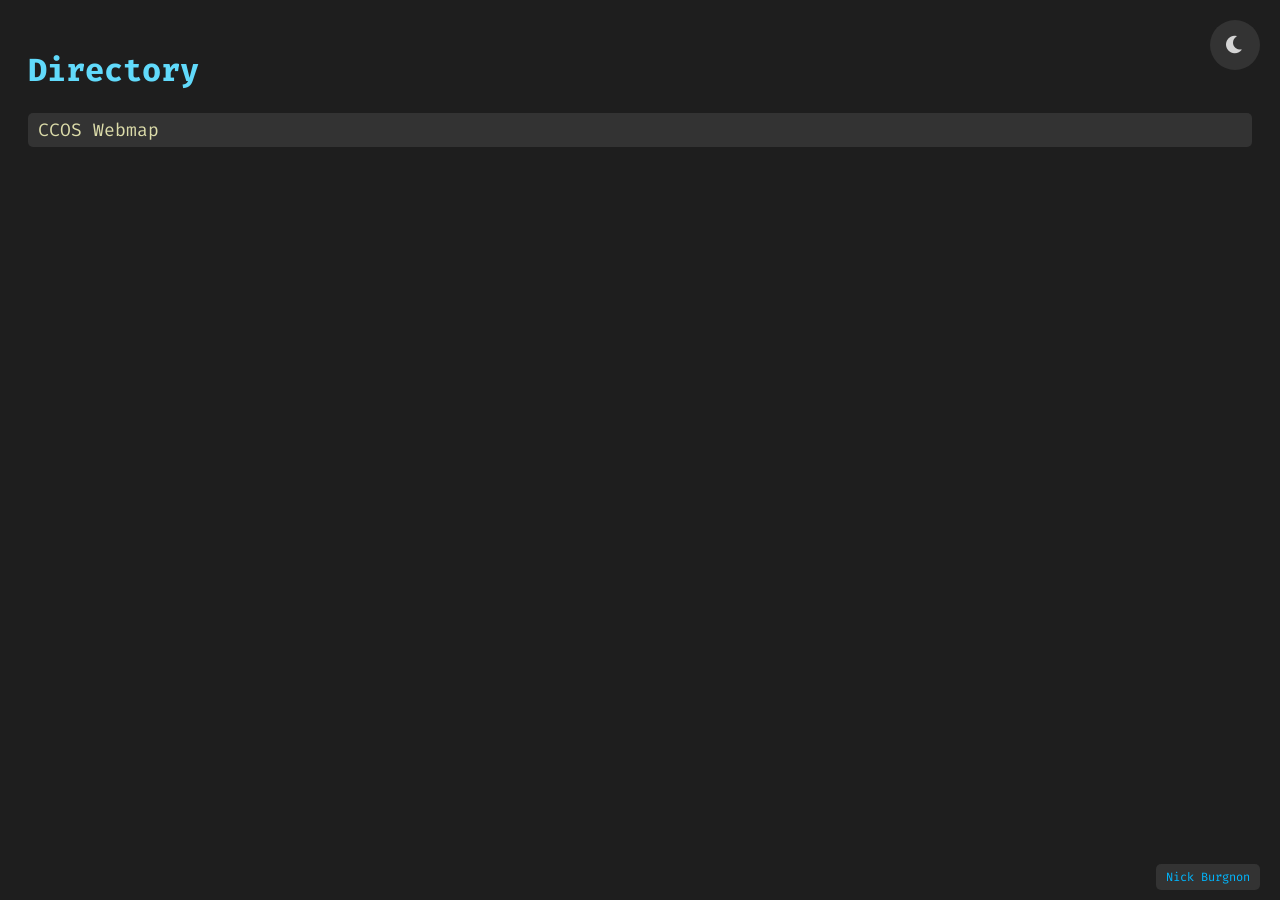
==== index.html @ 7b07fe3c "Update index.html" ====
<!DOCTYPE html>
<html lang="en">
<head>
    <meta charset="UTF-8">
    <meta name="viewport" content="width=device-width, initial-scale=1.0">
    <title>Directory</title>
    <link rel="stylesheet" href="https://cdnjs.cloudflare.com/ajax/libs/font-awesome/6.0.0/css/all.min.css">
    <link href="https://fonts.googleapis.com/css2?family=Fira+Code&display=swap" rel="stylesheet">
    <style>
        :root {
            --bg-color: #1e1e1e;
            --text-color: #d4d4d4;
            --link-bg: #333;
            --link-text: #dcdcaa;
            --hover-bg: #444;
            --hover-text: #ffffff;
            --header-color: #61dafb;
        }

        .light-mode {
            --bg-color: #ffffff;
            --text-color: #222;
            --link-bg: #f4f4f4;
            --link-text: #007acc;
            --hover-bg: #ddd;
            --hover-text: #000;
            --header-color: #007acc;
        }

        body {
            font-family: "Fira Code", monospace;
            background-color: var(--bg-color);
            color: var(--text-color);
            padding: 20px;
            transition: background 0.6s ease-in-out, color 0.6s ease-in-out;
        }

        h1 {
            color: var(--header-color);
        }

        ul {
            list-style-type: none;
            padding: 0;
        }

        li {
            margin: 10px 0;
        }

        a {
            text-decoration: none;
            color: var(--link-text);
            font-size: 18px;
            display: block;
            padding: 5px 10px;
            background-color: var(--link-bg);
            border-radius: 5px;
            transition: background 0.3s, color 0.3s, box-shadow 0.3s ease-in-out;
        }

        /* 🔥 Glowing Effect on Hover */
        a:hover {
            background-color: var(--hover-bg);
            color: var(--hover-text);
            box-shadow: 0 0 10px var(--link-text);
        }

        /* 🌞🌙 Toggle Button */
        #toggleButton {
            position: fixed;
            top: 20px;
            right: 20px;
            width: 50px;
            height: 50px;
            display: flex;
            align-items: center;
            justify-content: center;
            background-color: var(--link-bg);
            color: var(--text-color);
            border: none;
            border-radius: 50%;
            font-size: 20px;
            cursor: pointer;
            transition: background 0.3s, transform 0.1s ease-in-out;
        }

        /* 👆 Click Effect */
        #toggleButton:active {
            transform: scale(0.9);
        }

        /* 🌞 Rotate Sun/Moon Icon */
        #toggleButton i {
            transition: transform 0.5s ease-in-out;
        }

        .light-mode #toggleButton i {
            transform: rotate(180deg);
        }

        footer#attribution {
            position: fixed;
            bottom: 10px;
            right: 20px;
            font-family: "Fira Code", monospace;
        }

        #attribution a {
            font-size: 12px !important;
            color: #00b7ff;
            text-decoration: none;
            transition: color 0.1s ease-in-out;
        }
        
        #attribution a:hover {
            color: #00f7ff;
            text-decoration: underline;
        }
    </style>
</head>
<body>

    <!-- Remove extra text from the button -->
    <button id="toggleButton"><i class="fas fa-moon"></i></button>

    <h1>Directory</h1>
    <ul>
        <li><a href="https://graptor52.github.io/CCOS/" target="_blank">CCOS Webmap</a></li>
    </ul>

    <footer id="attribution">
    <a href="https://www.linkedin.com/in/nburgnon/" target="_blank">Nick Burgnon</a>
    </footer>
    
    <script>
        const toggleButton = document.getElementById("toggleButton");
        const body = document.body;
        const icon = toggleButton.querySelector("i");

        // 🌙 Default to Dark Mode if no preference is set
        if (localStorage.getItem("theme") === "light") {
            body.classList.add("light-mode");
            icon.classList.replace("fa-moon", "fa-sun");
        } else {
            localStorage.setItem("theme", "dark"); // Set default to dark
        }

        toggleButton.addEventListener("click", () => {
            body.classList.toggle("light-mode");

            if (body.classList.contains("light-mode")) {
                localStorage.setItem("theme", "light");
                icon.classList.replace("fa-moon", "fa-sun");
            } else {
                localStorage.setItem("theme", "dark");
                icon.classList.replace("fa-sun", "fa-moon");
            }
        });
    </script>

</body>
</html>
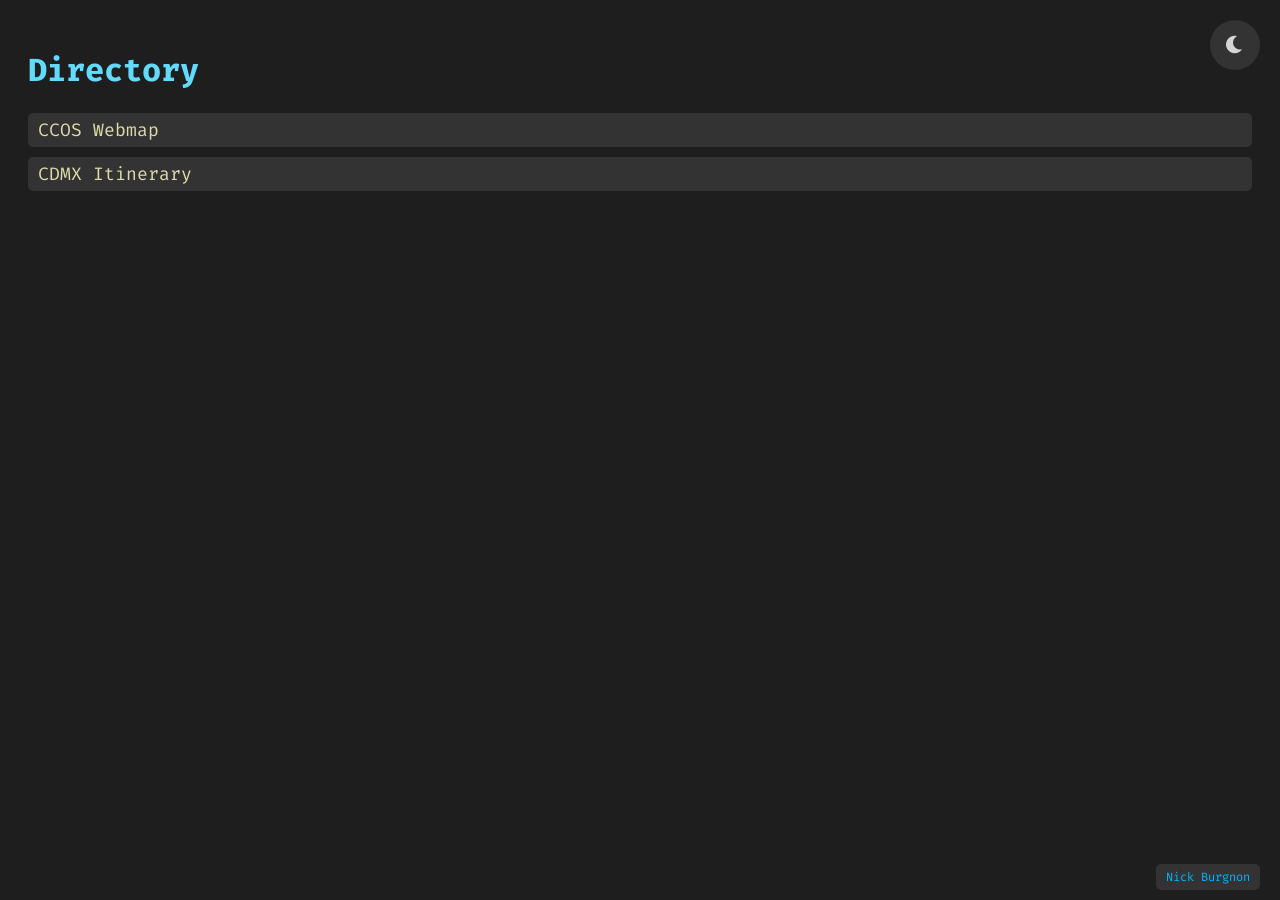
==== commit 556fc8c4: "Update index.html" ====
--- a/index.html
+++ b/index.html
@@ -22,7 +22,7 @@
             --text-color: #222;
             --link-bg: #f4f4f4;
             --link-text: #007acc;
-            --hover-bg: #ddd;
+            --hover-bg: #dddddd;
             --hover-text: #000;
             --header-color: #007acc;
         }
@@ -63,7 +63,7 @@
         a:hover {
             background-color: var(--hover-bg);
             color: var(--hover-text);
-            box-shadow: 0 0 10px var(--link-text);
+            box-shadow: 0 0 25px var(--link-text);
         }
 
         /* 🌞🌙 Toggle Button */
@@ -127,6 +127,7 @@
     <h1>Directory</h1>
     <ul>
         <li><a href="https://graptor52.github.io/CCOS/" target="_blank">CCOS Webmap</a></li>
+        <li><a href="https://graptor52.github.io/CDMX/" target="_blank">CDMX Itinerary</a></li>
     </ul>
 
     <footer id="attribution">
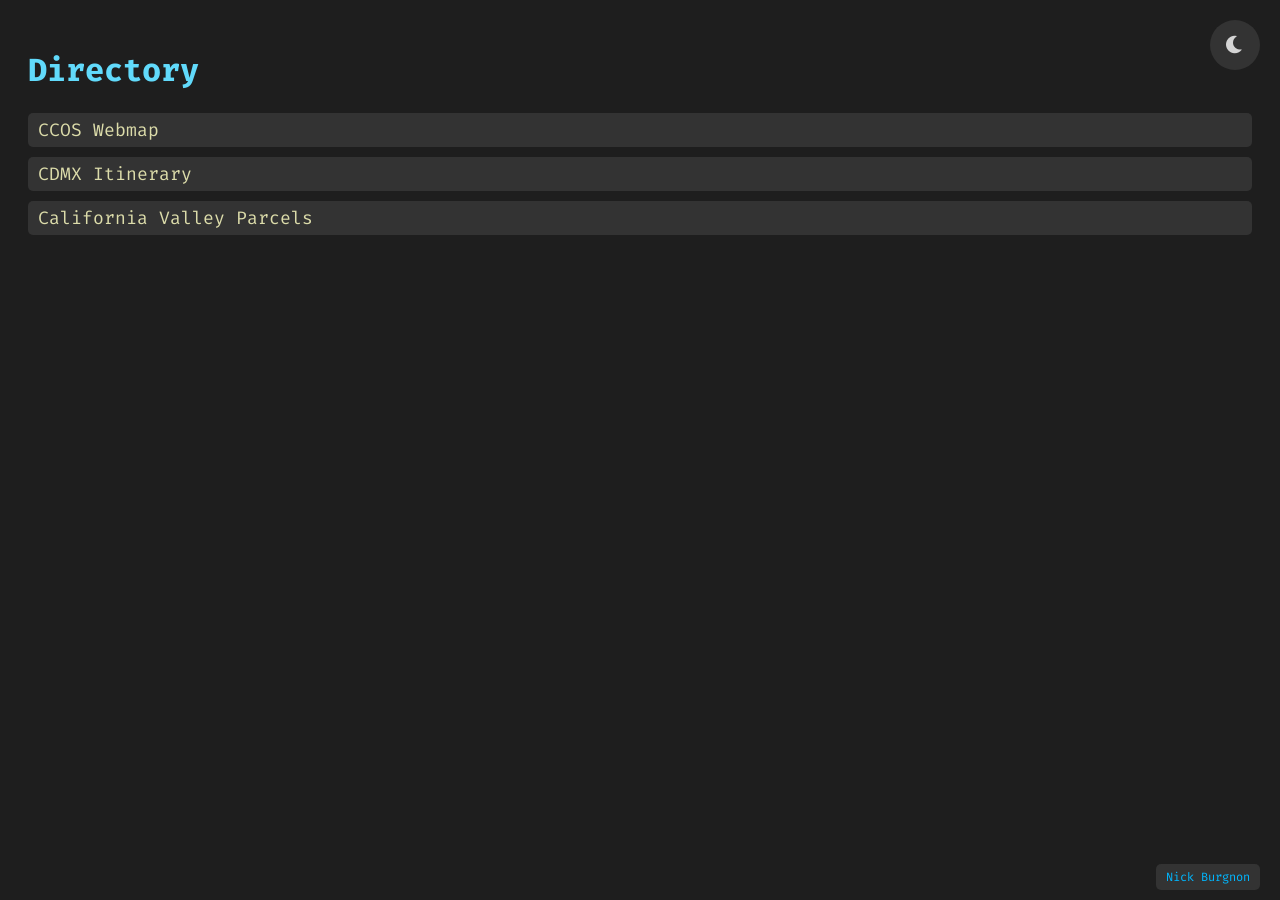
==== commit f936708f: "Updates to index and CVCCS" ====
--- a/index.html
+++ b/index.html
@@ -128,6 +128,7 @@
     <ul>
         <li><a href="https://graptor52.github.io/CCOS/" target="_blank">CCOS Webmap</a></li>
         <li><a href="https://graptor52.github.io/CDMX/" target="_blank">CDMX Itinerary</a></li>
+        <li><a href="hyttps://graptor52.github.io/CVCCS" target="_blank">California Valley Parcels</a></li>
     </ul>
 
     <footer id="attribution">
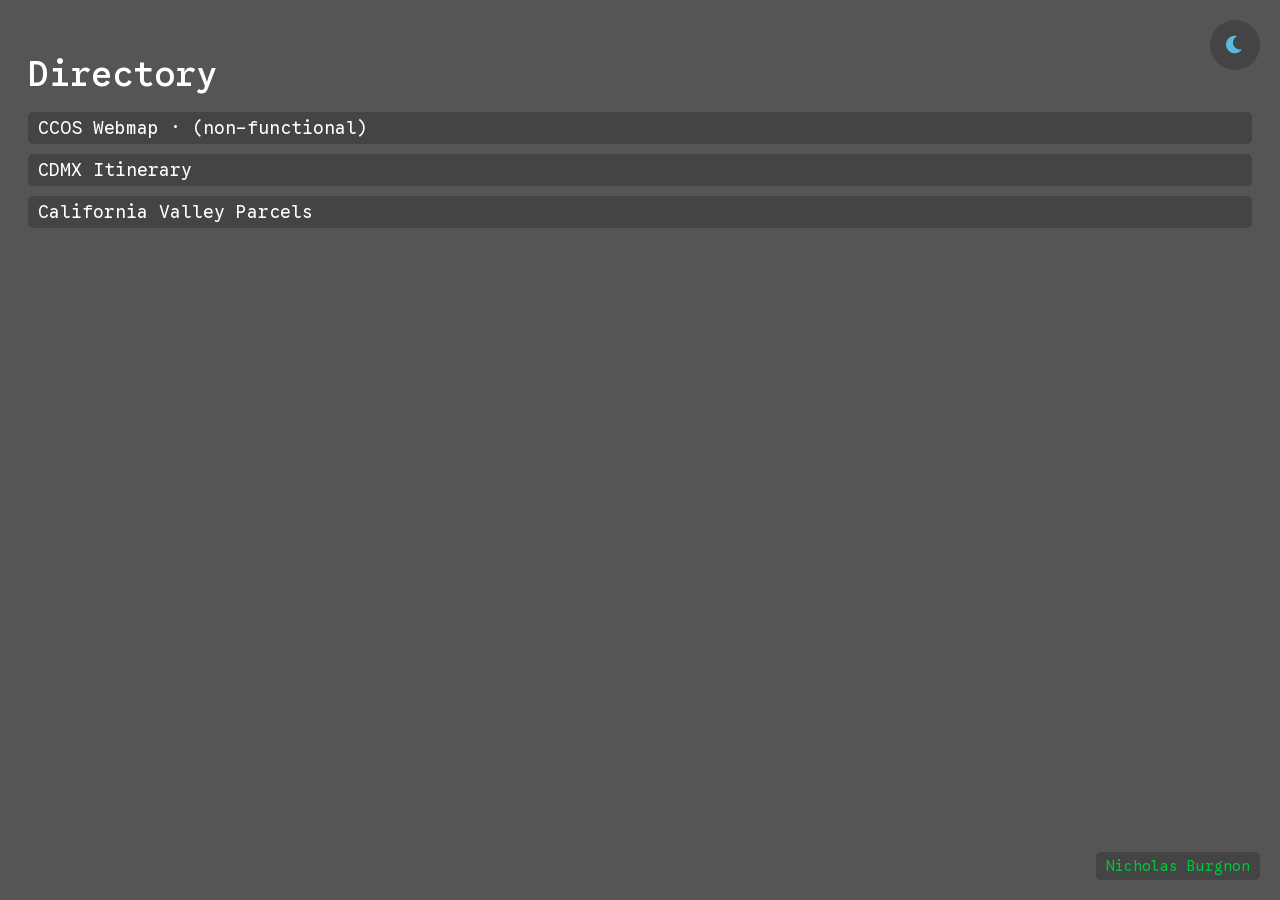
==== commit ea932144: "Update index.html restyled index" ====
--- a/index.html
+++ b/index.html
@@ -5,30 +5,35 @@
     <meta name="viewport" content="width=device-width, initial-scale=1.0">
     <title>Directory</title>
     <link rel="stylesheet" href="https://cdnjs.cloudflare.com/ajax/libs/font-awesome/6.0.0/css/all.min.css">
-    <link href="https://fonts.googleapis.com/css2?family=Fira+Code&display=swap" rel="stylesheet">
+    <link href="https://fonts.googleapis.com/css2?family=Google+Sans+Code:ital,wght@0,300..800;1,300..800&family=Open+Sans:ital,wght@0,300..800;1,300..800&display=swap" rel="stylesheet">
+
     <style>
         :root {
-            --bg-color: #1e1e1e;
-            --text-color: #d4d4d4;
-            --link-bg: #333;
-            --link-text: #dcdcaa;
-            --hover-bg: #444;
+            --bg-color: #555;
+            --text-color: #59bae0;
+            --link-bg: #444;
+            --link-text: #ffffff;
+            --hover-bg: #555;
             --hover-text: #ffffff;
-            --header-color: #61dafb;
+            --header-color: #ffffff;
         }
 
         .light-mode {
             --bg-color: #ffffff;
-            --text-color: #222;
-            --link-bg: #f4f4f4;
-            --link-text: #007acc;
-            --hover-bg: #dddddd;
-            --hover-text: #000;
-            --header-color: #007acc;
+            --text-color: #f1d900;
+            --link-bg: #eee;
+            --link-text: #555;
+            --hover-bg: #fff;
+            --hover-text: #555;
+            --header-color: #555;
         }
 
         body {
-            font-family: "Fira Code", monospace;
+            font-family: "Google Sans Code", monospace;
+            font-optical-sizing: auto;
+            font-weight: 400;
+            font-style: normal;
+            font-variation-settings: "wdth" 100;
             background-color: var(--bg-color);
             color: var(--text-color);
             padding: 20px;
@@ -37,6 +42,10 @@
 
         h1 {
             color: var(--header-color);
+            font-size: 2.2rem;
+            margin-bottom: 1rem;
+            font-style: normal;
+            font-weight: 500;
         }
 
         ul {
@@ -101,20 +110,20 @@
 
         footer#attribution {
             position: fixed;
-            bottom: 10px;
+            bottom: 20px;
             right: 20px;
-            font-family: "Fira Code", monospace;
+            font-family: "Google Sans Code", monospace;
         }
 
         #attribution a {
-            font-size: 12px !important;
-            color: #00b7ff;
+            font-size: 0.9rem !important;
+            color: #00c53b;
             text-decoration: none;
             transition: color 0.1s ease-in-out;
         }
         
         #attribution a:hover {
-            color: #00f7ff;
+            color: #27e25f;
             text-decoration: underline;
         }
     </style>
@@ -126,13 +135,13 @@
 
     <h1>Directory</h1>
     <ul>
-        <li><a href="https://graptor52.github.io/CCOS/" target="_blank">CCOS Webmap</a></li>
+        <li><a href="https://graptor52.github.io/CCOS/" target="_blank">CCOS Webmap &middot; (non-functional)</a></li>
         <li><a href="https://graptor52.github.io/CDMX/" target="_blank">CDMX Itinerary</a></li>
-        <li><a href="hyttps://graptor52.github.io/CVCCS" target="_blank">California Valley Parcels</a></li>
+        <li><a href="https://graptor52.github.io/CVCCS" target="_blank">California Valley Parcels</a></li>
     </ul>
 
     <footer id="attribution">
-    <a href="https://www.linkedin.com/in/nburgnon/" target="_blank">Nick Burgnon</a>
+    <a href="https://www.linkedin.com/in/nburgnon/" target="_blank">Nicholas Burgnon</a>
     </footer>
     
     <script>
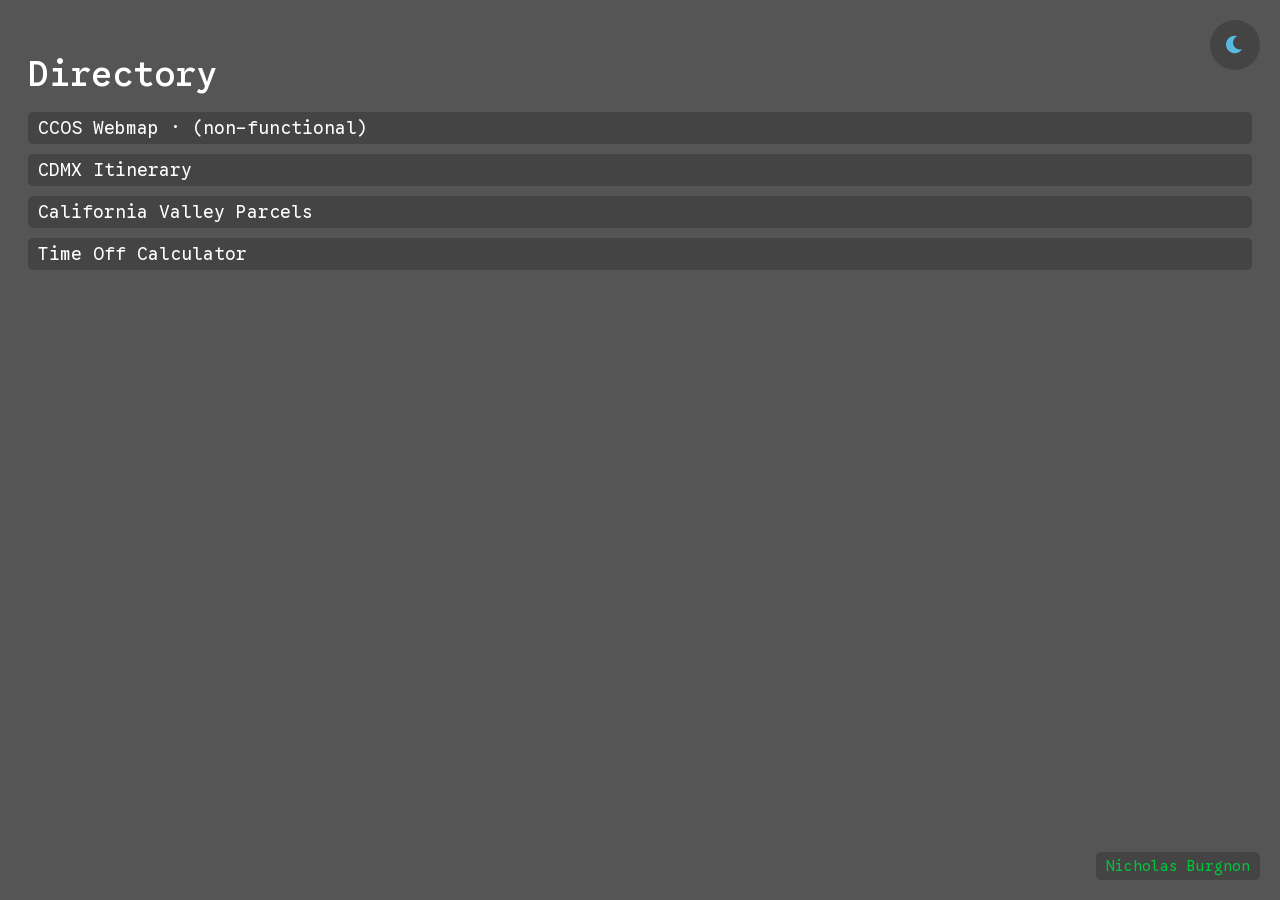
==== commit af6d677e: "New PTO Calculator" ====
--- a/index.html
+++ b/index.html
@@ -138,6 +138,7 @@
         <li><a href="https://graptor52.github.io/CCOS/" target="_blank">CCOS Webmap &middot; (non-functional)</a></li>
         <li><a href="https://graptor52.github.io/CDMX/" target="_blank">CDMX Itinerary</a></li>
         <li><a href="https://graptor52.github.io/CVCCS" target="_blank">California Valley Parcels</a></li>
+        <li><a href="https://graptor52.github.io/PTO" target="_blank">Time Off Calculator</a></li>
     </ul>
 
     <footer id="attribution">
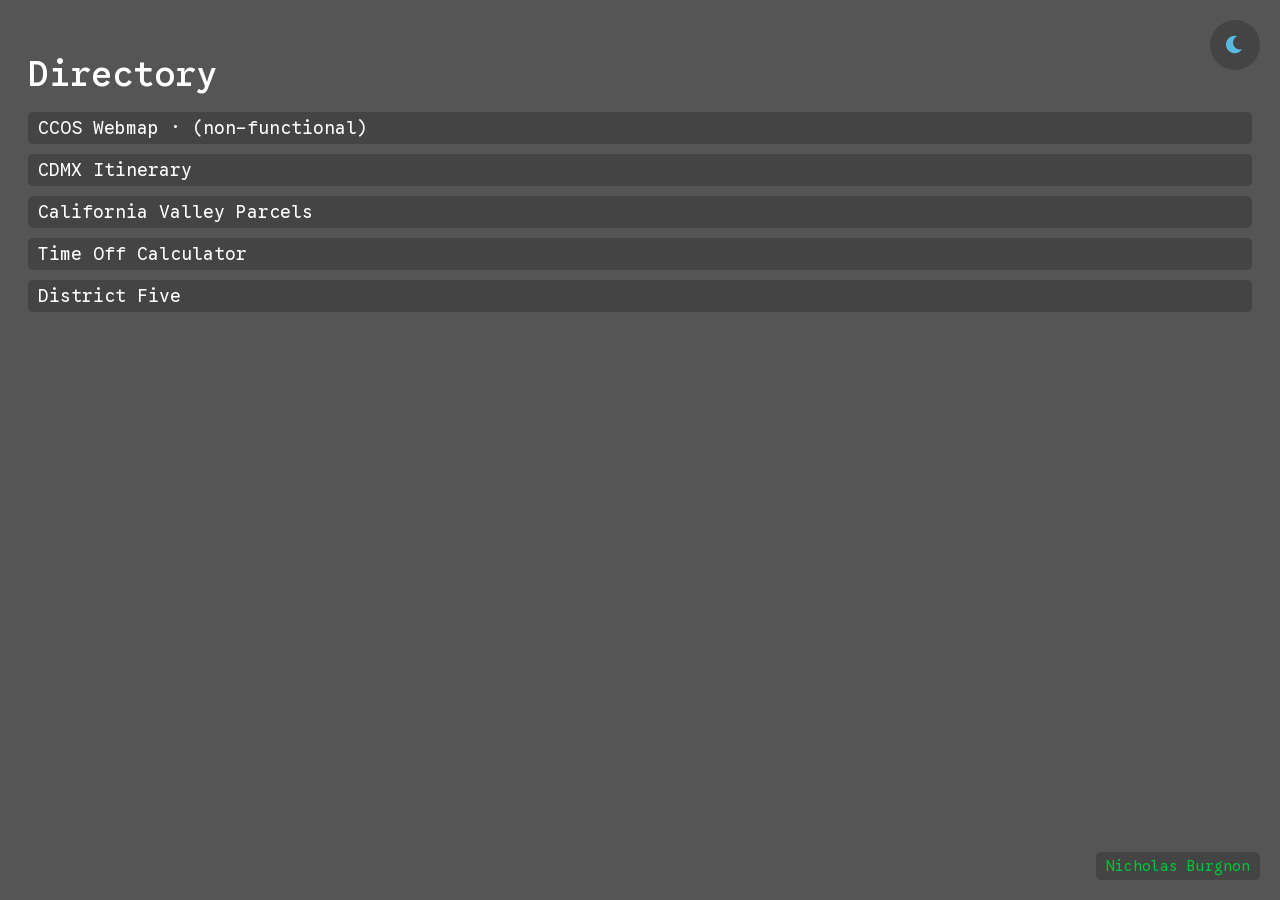
==== commit 066fdbaa: "Update index.html" ====
--- a/index.html
+++ b/index.html
@@ -139,6 +139,7 @@
         <li><a href="https://graptor52.github.io/CDMX/" target="_blank">CDMX Itinerary</a></li>
         <li><a href="https://graptor52.github.io/CVCCS" target="_blank">California Valley Parcels</a></li>
         <li><a href="https://graptor52.github.io/PTO" target="_blank">Time Off Calculator</a></li>
+        <li><a href="https://graptor52.github.io/D5CANNA" target="_blank">District Five</a></li>
     </ul>
 
     <footer id="attribution">
